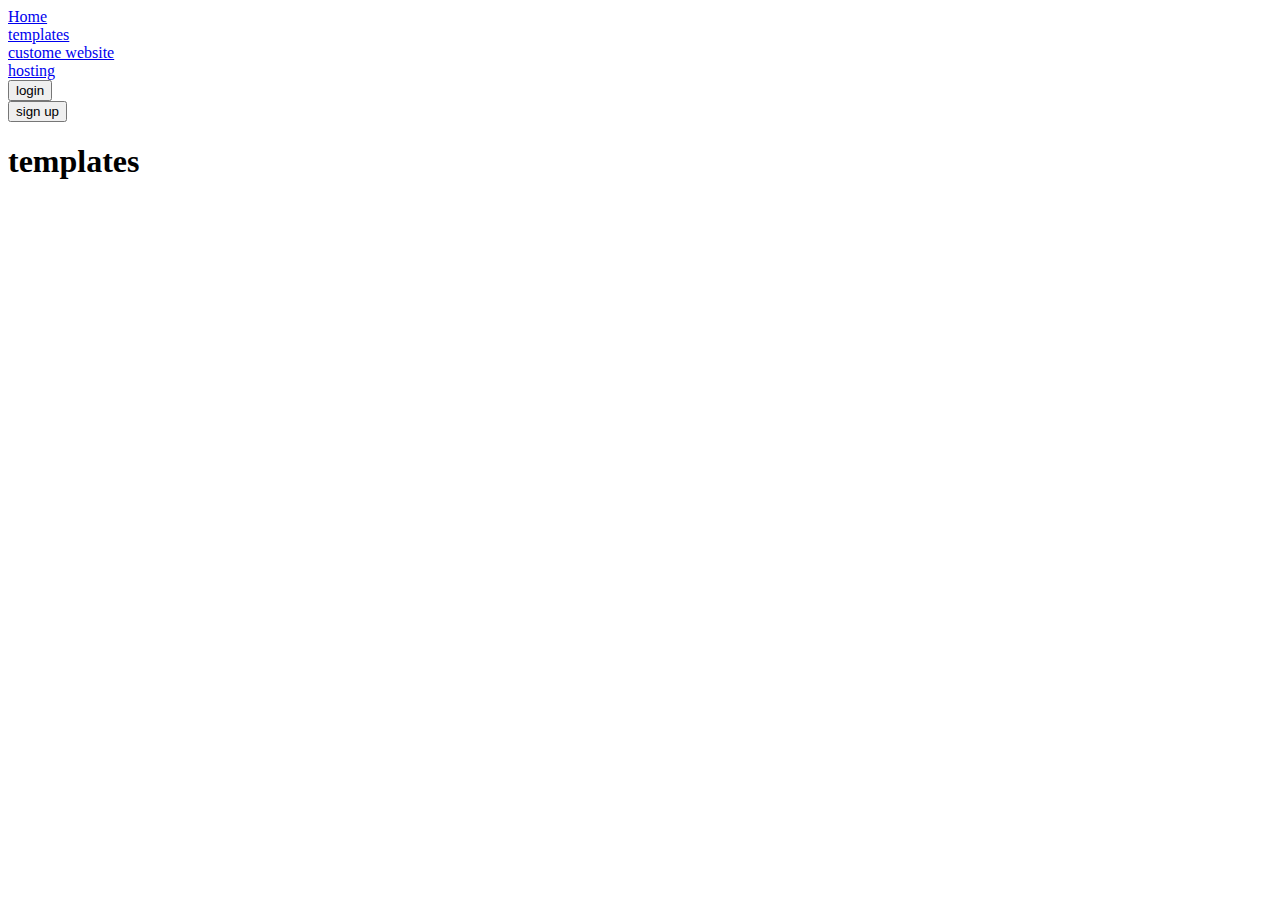
==== index2.html @ 2c535a91 "Create index2.html" ====
<!DOCTYPE html>
<html>

<head>
	<meta charset="utf-8">
	<meta name="viewport" content="width=device-width">
	<title>dylan's web</title>
	<link href="style2.css" rel="stylesheet" type="text/css" />
  <link rel="shortcut icon" href="logo.png">
</head>

<body>
  
	<script src="script2.js">

	</script>
  <div class="nav">
    <div class="topnav">
      <div class="home">
        <a href="index.html">Home</a>
      </div>
      <div class="templates" >
        <a href="index2.html">templates</a>
      </div>
      <div class="costome" >
        <a href="index3.html">custome website</a>
      </div>
      <div class="host" >
        <a href="index4.html">hosting</a>
      </div>
    </div>
    <form action="index5.html">
      <button type="submit" class="login" >login</button>
    </form>
    <form action="index6.html">    
      <button  type="submit" class="sineup" >sign up</button>
    </form>
  </div>
  
    

  </body>
  <body>
    <!-- <img  src="image.png" class="codeimg" > -->

  <h1>templates</h1>
  <h1></h1>
  <h2></h2>
  <h2></h2>
  <h3></h3>
  <h3></h3>
  <h4></h4>
  <h4></h4>
  <h5></h5>
  <h5></h5>
  <p></p>
  <p></p>
  <p></p>
  <p></p>
  <p></p>
  <p></p>
  <p></p>
  <h6></h6>
  
  </body>
</html>
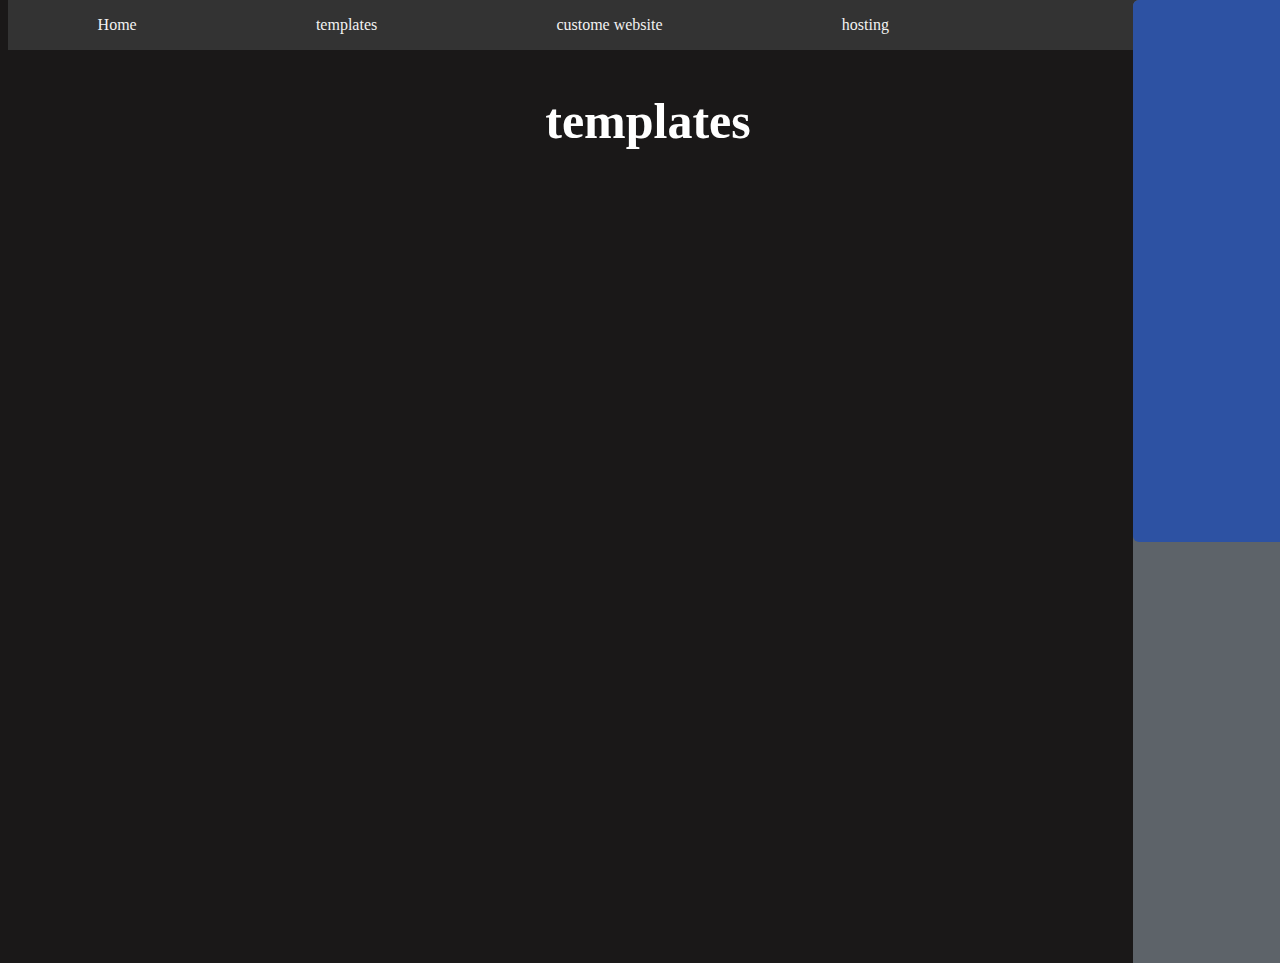
==== commit 511b02cc: "Add files via upload" ====
--- a/index2.html
+++ b/index2.html
@@ -63,4 +63,4 @@
   <h6></h6>
   
   </body>
-</html>
+</html>--- a/style2.css
+++ b/style2.css
@@ -0,0 +1,128 @@
+html{
+  /*background-image:url("https://www.chrishazemusic.com/wp-content/uploads/2018/02/Website-Background-scaled.jpg");*/
+    /*background-image:url("https://cdn.pixabay.com/photo/2015/04/23/22/00/tree-736885__480.jpg");
+  /*background-image:url(https://images.unsplash.com/photo-1473773508845-188df298d2d1?ixlib=rb-1.2.1&ixid=MnwxMjA3fDB8MHxjb2xsZWN0aW9uLXBhZ2V8MXw0OTE4MzZ8fGVufDB8fHx8&w=1000&q=80);*/
+  background-color: rgb(26, 24, 24) ;
+  background-size:100% 100%;
+}
+.sineup{
+  /*text-align:center;
+  */color: rgb(255, 255, 255);
+  background-color:rgb(45, 82, 163);
+  border: none;
+  padding: 0.5% 2%;
+  text-decoration: none;
+  position:fixed;
+  border-radius: 6px;
+}
+.sineup:hover{
+  background-color:rgb(101, 135, 180);
+  
+}
+.login{
+  /*text-align:center;
+  */color: rgb(255, 255, 255);
+  float: left;
+  border: none;
+  padding: 14px 2%;
+  text-decoration: none;
+  position:fixed;
+  border-radius: 6px;
+}
+.login a:hover{
+  color:rgb(153, 152, 152);
+  
+}
+body, html{
+    background-repeat: no-repeat;
+    height: 100%;
+    width: 100%;
+    text-align: center;
+}
+h1 {
+  height: 10px;
+  text-align: center;
+  color:white;
+  padding-top: 10px;
+  font-size:50px;
+}
+h2 {
+  color:white;
+  font-size:100px;
+}
+body, h4{
+  text-align:center;
+  padding-top:15px;
+  padding-bottom:15px;
+}
+body, h6{
+  text-align:center;
+  padding-top:40px;
+  bottom:0;
+}
+.nav{
+  overflow: hidden;
+  background-color: #333;
+  position: fixed; /* Set the navbar to fixed position */
+  top: 0; /* Position the navbar at the top of the page */
+  width: 100%; /* Full width */
+}
+
+/* Links inside the navbar */
+.nav a {
+  float: left;
+  display: block;
+  color: #f2f2f2;
+  text-align: center;
+  padding: 16px 7%;
+  text-decoration: none;
+}
+
+/* Change background on mouse-over */
+.nav a:hover {
+  background: #ddd;
+  color: black;
+}
+.sineup{
+  text-align:center;
+  color: rgb(255, 255, 255);
+  background-color:rgb(45, 82, 163);
+  border: none;
+   padding: 20% 50%;
+  text-decoration: none;
+  /* position:fixed; */
+  border-radius: 6px;
+}
+.sineup:hover{
+  background-color:rgb(101, 135, 180);
+  
+}
+.login{
+  /*text-align:center;
+  */color: rgb(255, 255, 255);
+  /* float: left; */
+  border: none;
+  padding:50% 50%; 
+  text-decoration: none;
+  /* position:fixed; */
+  border-radius: 6px;
+  background-color:rgb(93, 99, 105);
+}
+.buton links{
+  float: left;
+  
+}
+.login:hover{
+  color:rgb(182, 175, 175);
+  
+}
+.log{
+  float:right;
+  padding:1.5% 4% ;
+  
+}
+.sin{
+  float:right;
+  padding:1.5% 4% ;
+  
+}